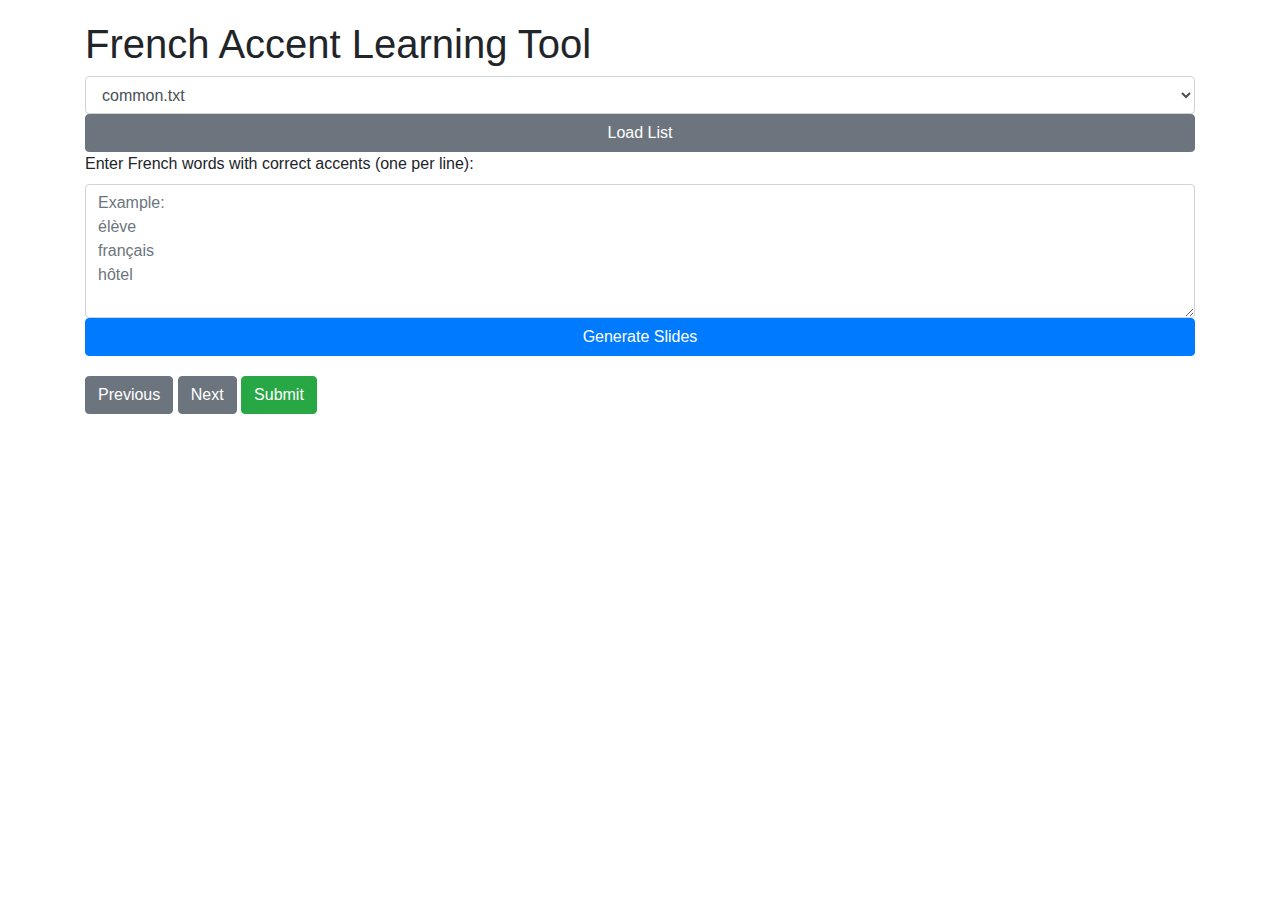
==== accents/index.html @ 9afdd423 "starting to move code into library modules, adding new tool to learn accents" ====
<!DOCTYPE html>
<html lang="en">
<head>
    <meta charset="UTF-8">
    <meta name="viewport" content="width=device-width, initial-scale=1.0">
    <title>French Accent Learning Tool</title>
    <link rel="stylesheet" href="https://stackpath.bootstrapcdn.com/bootstrap/4.5.2/css/bootstrap.min.css">
    <link rel="stylesheet" href="./styles.css">
</head>
<body>
<div class="container">
    <h1>French Accent Learning Tool</h1>
    <select id="list-selector" class="form-control">
        <!-- Options will be populated dynamically -->
    </select>
    <button id="load-list-button" class="btn btn-secondary btn-block">Load List</button>
    <div id="input-area">
        <label for="word-list">Enter French words with correct accents (one per line):</label>
        <textarea id="word-list" class="form-control" rows="5" placeholder="Example:
élève
français
hôtel
"></textarea>
        <button id="generate-button" class="btn btn-primary btn-block">Generate Slides</button>
    </div>
    <div id="slideshow-container">
        <!-- Slides will be dynamically added here -->
    </div>
    <div id="navigation-buttons">
        <button id="prev-button" class="btn btn-secondary">Previous</button>
        <button id="next-button" class="btn btn-secondary">Next</button>
        <button id="submit-button" class="btn btn-success">Submit</button>
    </div>
    <div id="result-container">
        <!-- Results will be displayed here -->
    </div>
</div>
<div id="accent-popup" class="accent-popup" style="display: none;">
    <div id="accent-options"></div>
    <button id="close-popup" class="btn btn-secondary">Close</button>
</div>
<script src="https://code.jquery.com/jquery-3.6.0.min.js"></script>
<script type="module" src="./code.js"></script>

</body>
</html>
---- accents/styles.css ----
body {
    padding: 20px;
}

#slideshow-container {
    margin-top: 20px;
}

.slide {
    display: none;
    position: relative;
    padding: 20px;
    border: 1px solid #ccc;
    border-radius: 10px; /* Add rounded corners */
    margin-bottom: 20px;
    text-align: center;
    font-size: 2em;
    min-height: 200px; /* Adjust this value as needed */
    box-sizing: border-box; /* Include padding and border in the element's total width and height */
}

.active-slide {
    display: block;
}

#result-container {
    margin-top: 20px;
    text-align: center;
}

.letter {
    cursor: pointer;
}

.result-message {
    position: absolute;
    bottom: 10px;
    left: 10px;
    right: 10px;
    background-color: #f9f9f9;
    padding: 10px;
    border: 1px solid #ddd;
    border-radius: 10px; /* Add rounded corners */
    box-sizing: border-box; /* Include padding and border in the element's total width and height */
}

.result-message div {
    display: flex;
    justify-content: space-between;
    margin-bottom: 5px;
}

.result-message div span {
    flex: 1;
    text-align: center;
}

#accent-popup {
    display: none;
    position: absolute;
    background-color: white;
    border: 1px solid #ccc;
    border-radius: 10px; /* Add rounded corners */
    box-shadow: 0 10px 14px rgba(0, 0, 0, 0.5);
    padding: 10px;
    z-index: 1000;
}

.accent-option {
    margin: 5px;
    padding: 10px 20px;
    font-size: 1.2em;
    border-radius: 10px; /* Add rounded corners */
}
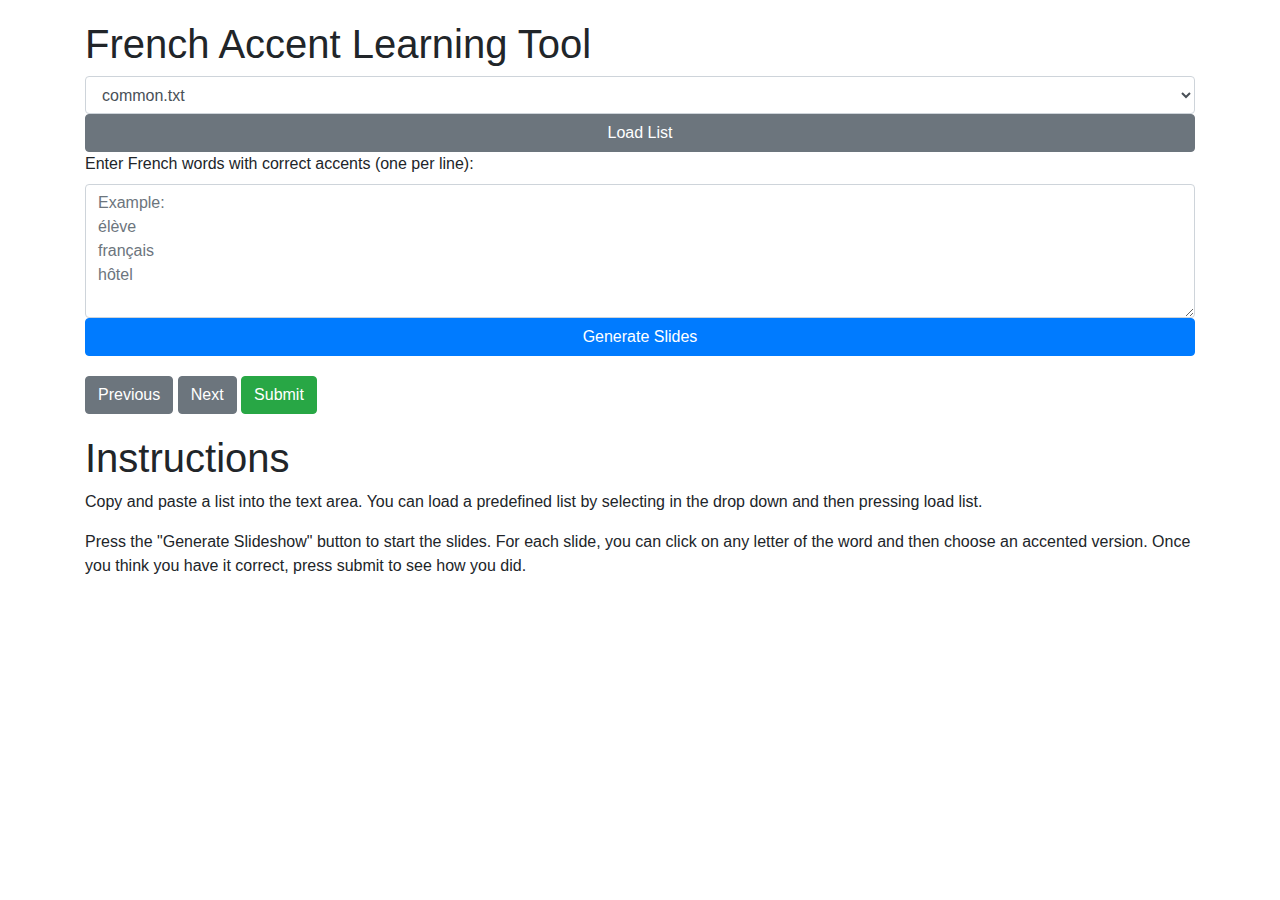
==== commit b9a96c82: "bit more tidying/messing about" ====
--- a/accents/index.html
+++ b/accents/index.html
@@ -10,11 +10,12 @@
 <body>
 <div class="container">
     <h1>French Accent Learning Tool</h1>
-    <select id="list-selector" class="form-control">
-        <!-- Options will be populated dynamically -->
-    </select>
-    <button id="load-list-button" class="btn btn-secondary btn-block">Load List</button>
     <div id="input-area">
+        <select id="list-selector" class="form-control">
+            <!-- Options will be populated dynamically -->
+        </select>
+        <button id="load-list-button" class="btn btn-secondary btn-block">Load List</button>
+
         <label for="word-list">Enter French words with correct accents (one per line):</label>
         <textarea id="word-list" class="form-control" rows="5" placeholder="Example:
 élève
@@ -34,11 +35,22 @@
     <div id="result-container">
         <!-- Results will be displayed here -->
     </div>
+    <div id="instructions">
+        <h1>Instructions</h1>
+        <p>
+            Copy and paste a list into the text area. You can load a predefined list by selecting in the drop down and
+            then pressing load list.
+        </p>
+        <p>Press the "Generate Slideshow" button to start the slides. For each slide, you can click on any letter of the
+            word and then choose an accented version. Once you think you have it correct, press submit to see how you
+            did.</p>
+    </div>
 </div>
 <div id="accent-popup" class="accent-popup" style="display: none;">
     <div id="accent-options"></div>
     <button id="close-popup" class="btn btn-secondary">Close</button>
 </div>
+
 <script src="https://code.jquery.com/jquery-3.6.0.min.js"></script>
 <script type="module" src="./code.js"></script>
 
--- a/accents/styles.css
+++ b/accents/styles.css
@@ -1,3 +1,5 @@
+@import url('../lib/wordButtons.css');
+
 body {
     padding: 20px;
 }
@@ -14,12 +16,15 @@
     border-radius: 10px; /* Add rounded corners */
     margin-bottom: 20px;
     text-align: center;
-    font-size: 2em;
     min-height: 200px; /* Adjust this value as needed */
     box-sizing: border-box; /* Include padding and border in the element's total width and height */
 }
 
-.active-slide {
+.slide .letter{
+    font-size: 2em;
+}
+
+.slide.active {
     display: block;
 }
 
@@ -37,6 +42,7 @@
     bottom: 10px;
     left: 10px;
     right: 10px;
+    font-size: 2em;
     background-color: #f9f9f9;
     padding: 10px;
     border: 1px solid #ddd;
